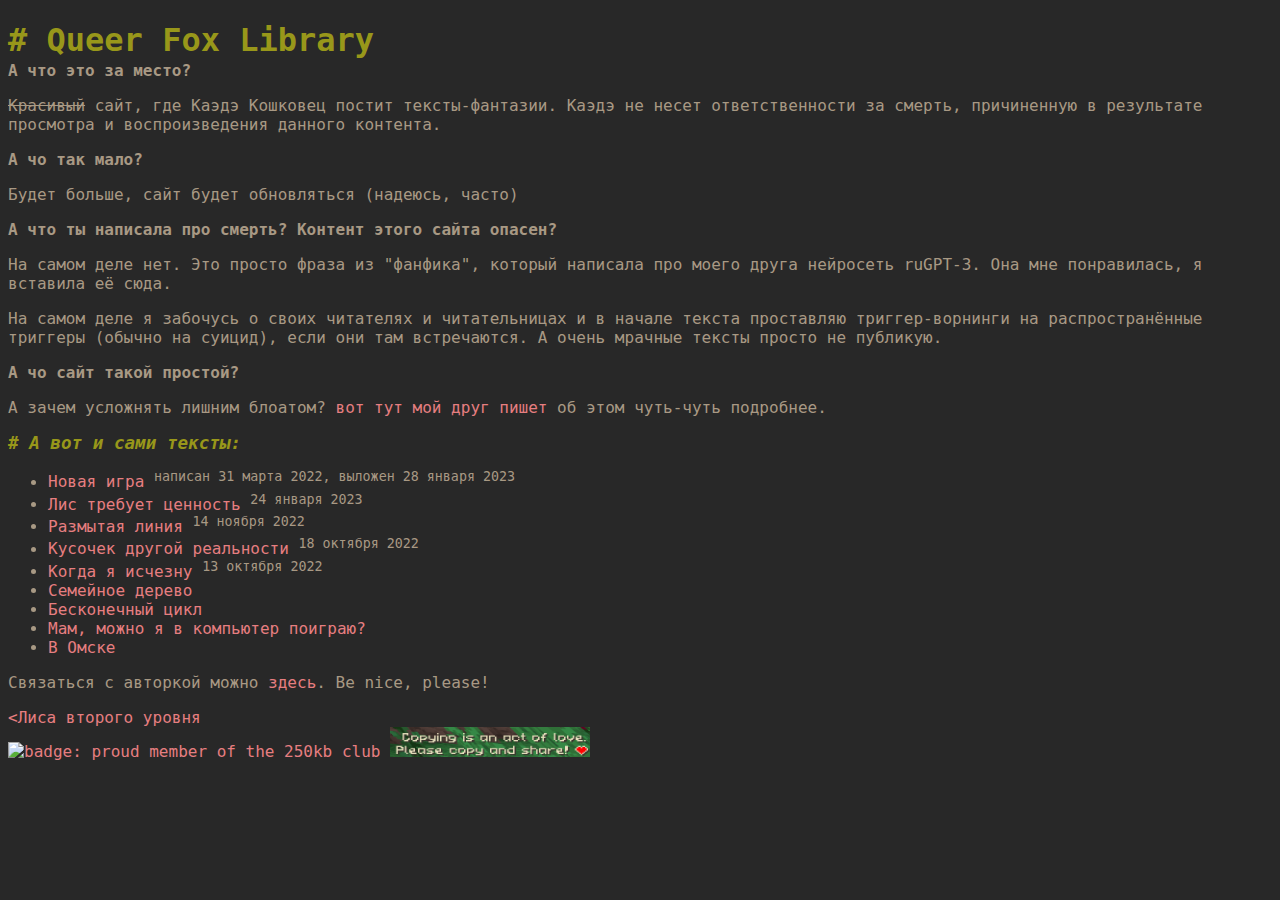
==== index.html @ d9660992 "Update index.html" ====
<!DOCTYPE html>
<html>
  <head>
  <link rel="icon" type="image/x-icon" href="fav.png"> 
    <meta charset="UTF-8">
    <meta name="viewport" content="width=device-width, initial-scale=1.0">
    <title>Queer Fox Library</title>
    <!-- The style.css file allows you to change the look of your web pages.
         If you include the next line in all your web pages, they will all share the same look.
         This makes it easier to make new pages for your site. -->
    <link href="/style.css" rel="stylesheet" type="text/css" media="all">
  </head>
  <body>
    <h1>Queer Fox Library</h1>

    <p><strong>А что это за место?</strong></p>
    <p><s>Красивый</s> сайт, где Каэдэ Кошковец постит тексты-фантазии. Каэдэ не несет ответственности за смерть, причиненную в результате просмотра и воспроизведения данного контента. </p>
    <p><strong>А чо так мало?</strong></p>
    <p>Будет больше, сайт будет обновляться (надеюсь, часто)</p>
    <p><strong>А что ты написала про смерть? Контент этого сайта опасен?</strong></p>
    <p>На самом деле нет. Это просто фраза из "фанфика", который написала про моего друга нейросеть ruGPT-3. Она мне понравилась, я вставила её сюда.</p>
    <p>На самом деле я забочусь о своих читателях и читательницах и в начале текста проставляю триггер-ворнинги на распространённые триггеры (обычно на суицид), если они там встречаются. А очень мрачные тексты просто не публикую.</p>
    <p><strong>А чо сайт такой простой?</strong></p>
    <p>А зачем усложнять лишним блоатом? <a href=https://cryptoschizo.club/blog/friends-sites/>вот тут мой друг пишет</a> об этом чуть-чуть подробнее.
    <br>
  
    <h1 style="font-size:110%;"><strong><em>А вот и сами тексты:</em></strong></h1>

    <ul>
      <li><a href="https://txt.allfoxesare.gay/newgame.html">Новая игра</a> <sup> написан 31 марта 2022, выложен 28 января 2023</sup>
      <li><a href="https://txt.allfoxesare.gay/foxvalue.html">Лис требует ценность</a> <sup>24 января 2023</sup>
      <li><a href="https://txt.allfoxesare.gay/borderline.html">Размытая линия</a> <sup>14 ноября 2022</sup></li>
      <li><a href="https://txt.allfoxesare.gay/hugstarvedcatgirl.html">Кусочек другой реальности</a> <sup>18 октября 2022</sup></li>
      <li><a href="https://txt.allfoxesare.gay/whenidisappear.html">Когда я исчезну</a> <sup>13 октября 2022</sup></li>
      <li><a href="https://txt.allfoxesare.gay/familytree.html">Семейное дерево</a></li>
      <li><a href="https://txt.allfoxesare.gay/theendlesscycle.html">Бесконечный цикл</a></li>
      <li><a href="https://txt.allfoxesare.gay/momcaniplay.html">Мам, можно я в компьютер поиграю?</a></li>
      <li><a href='https://txt.allfoxesare.gay/omsk.html'>В Омске</a></li>
    </ul>

   <p>Связаться с авторкой можно <a rel="me" href="https://md.ilyamikcoder.com/@sleepyfox">здесь</a>. Be nice, please!</p>
   <p><a href="https://allfoxesare.gay"><Лиса второго уровня</a>
     <br>
  <a title="250kb club page" href="https://250kb.club/250kb-club">
    <img
      alt="badge: proud member of the 250kb club"
      src="https://250kb.club/simple_badge_dark.png"
    />
  </a>
      <img src="copy.png" alt="Copying is an act of love. Please c" width="200" height="30"> 
  </body>
</html>
---- style.css ----
body {
  /*background-color: #2D353B;*/
  background-color: #282828;
  /*color: #D3C6AA;*/
  color: #A89984;
  font-family: "Fira Mono", monospace;
  /*font-family: "Fira Sans", sans-serif;*/
}

a {
  color: #E67E80;
  text-decoration: none;
}
a:hover { text-decoration: underline; }

.nav a {
  padding: 5px;
  font-size: 20px;
}

h1::before { content: "# "; }
h1 a { text-decoration: none; }

h1 { margin-bottom: 0px; }
p { margin-top: 2px; }

h1, h2, h3 { color: #98971A; }
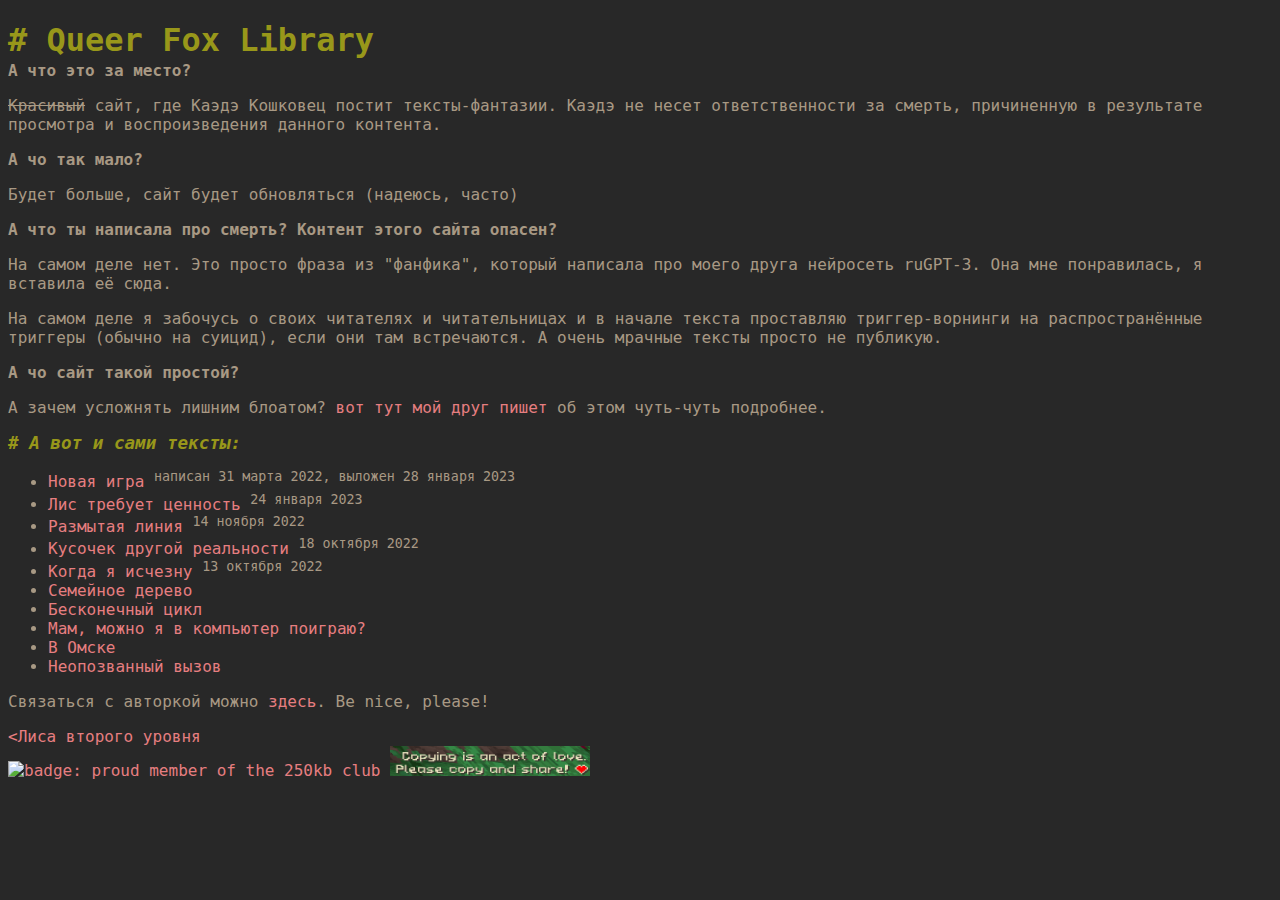
==== commit 79fc7e87: "Update index.html" ====
--- a/index.html
+++ b/index.html
@@ -36,12 +36,13 @@
       <li><a href="https://txt.allfoxesare.gay/theendlesscycle.html">Бесконечный цикл</a></li>
       <li><a href="https://txt.allfoxesare.gay/momcaniplay.html">Мам, можно я в компьютер поиграю?</a></li>
       <li><a href='https://txt.allfoxesare.gay/omsk.html'>В Омске</a></li>
+      <li><a href="https://txt.allfoxesare.gay/undefined_call.html">Неопозванный вызов</a></li>
     </ul>
 
-   <p>Связаться с авторкой можно <a rel="me" href="https://md.ilyamikcoder.com/@sleepyfox">здесь</a>. Be nice, please!</p>
+   <p>Связаться с авторкой можно <a rel="me" href="https://mastodon.ml/@kaede">здесь</a>. Be nice, please!</p>
    <p><a href="https://allfoxesare.gay"><Лиса второго уровня</a>
      <br>
-  <a title="250kb club page" href="https://250kb.club/250kb-club">
+ <a title="250kb club page" href="https://250kb.club/txt-allfoxesare-gay">
     <img
       alt="badge: proud member of the 250kb club"
       src="https://250kb.club/simple_badge_dark.png"
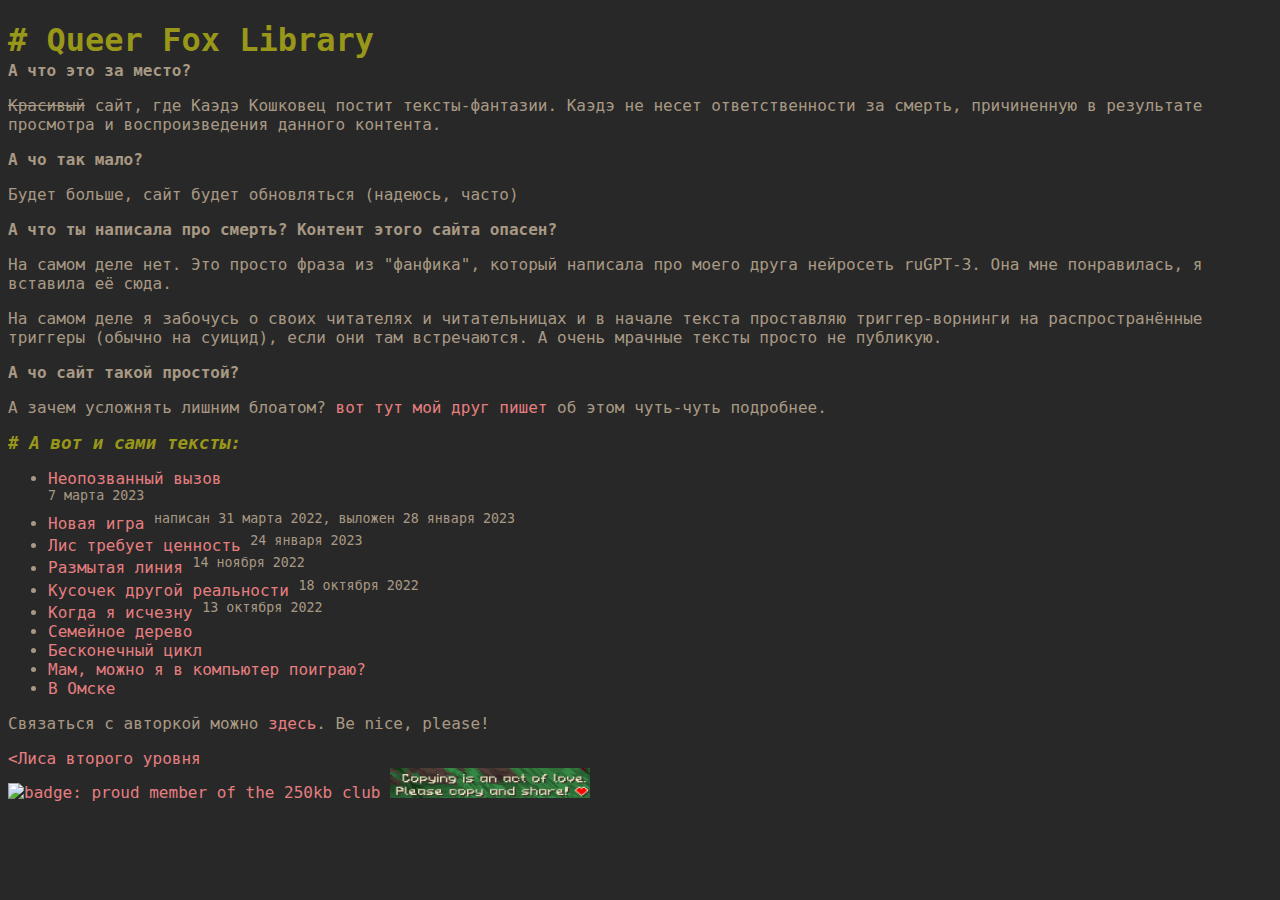
==== commit 6e3f8677: "Update index.html" ====
--- a/index.html
+++ b/index.html
@@ -27,6 +27,7 @@
     <h1 style="font-size:110%;"><strong><em>А вот и сами тексты:</em></strong></h1>
 
     <ul>
+      <li><a href="https://txt.allfoxesare.gay/undefined_call.html">Неопозванный вызов</a></li><sup>7 марта 2023</sup>
       <li><a href="https://txt.allfoxesare.gay/newgame.html">Новая игра</a> <sup> написан 31 марта 2022, выложен 28 января 2023</sup>
       <li><a href="https://txt.allfoxesare.gay/foxvalue.html">Лис требует ценность</a> <sup>24 января 2023</sup>
       <li><a href="https://txt.allfoxesare.gay/borderline.html">Размытая линия</a> <sup>14 ноября 2022</sup></li>
@@ -36,7 +37,6 @@
       <li><a href="https://txt.allfoxesare.gay/theendlesscycle.html">Бесконечный цикл</a></li>
       <li><a href="https://txt.allfoxesare.gay/momcaniplay.html">Мам, можно я в компьютер поиграю?</a></li>
       <li><a href='https://txt.allfoxesare.gay/omsk.html'>В Омске</a></li>
-      <li><a href="https://txt.allfoxesare.gay/undefined_call.html">Неопозванный вызов</a></li>
     </ul>
 
    <p>Связаться с авторкой можно <a rel="me" href="https://mastodon.ml/@kaede">здесь</a>. Be nice, please!</p>
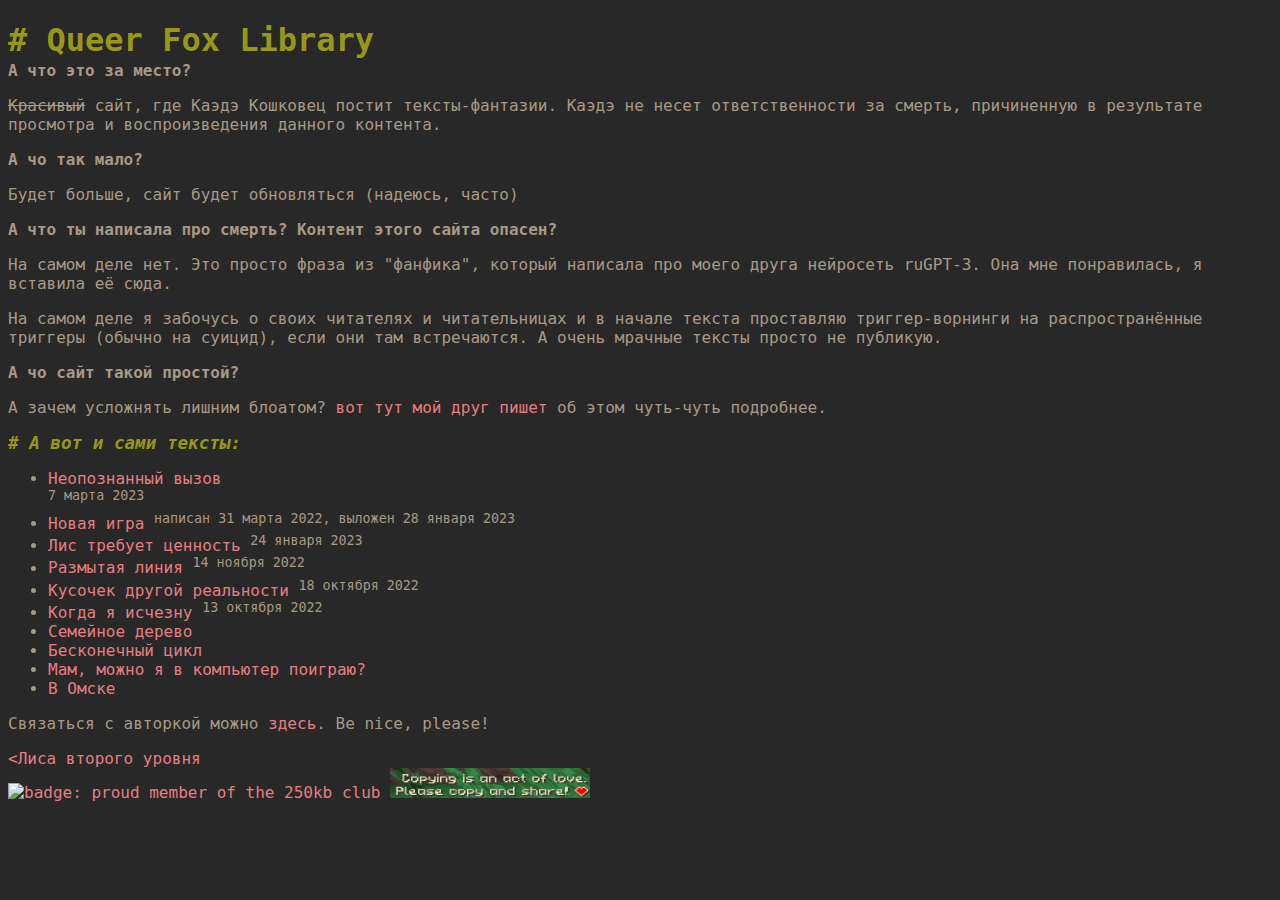
==== commit 980ee6e0: "Update index.html" ====
--- a/index.html
+++ b/index.html
@@ -27,7 +27,7 @@
     <h1 style="font-size:110%;"><strong><em>А вот и сами тексты:</em></strong></h1>
 
     <ul>
-      <li><a href="https://txt.allfoxesare.gay/undefined_call.html">Неопозванный вызов</a></li><sup>7 марта 2023</sup>
+      <li><a href="https://txt.allfoxesare.gay/undefined_call.html">Неопознанный вызов</a></li><sup>7 марта 2023</sup>
       <li><a href="https://txt.allfoxesare.gay/newgame.html">Новая игра</a> <sup> написан 31 марта 2022, выложен 28 января 2023</sup>
       <li><a href="https://txt.allfoxesare.gay/foxvalue.html">Лис требует ценность</a> <sup>24 января 2023</sup>
       <li><a href="https://txt.allfoxesare.gay/borderline.html">Размытая линия</a> <sup>14 ноября 2022</sup></li>
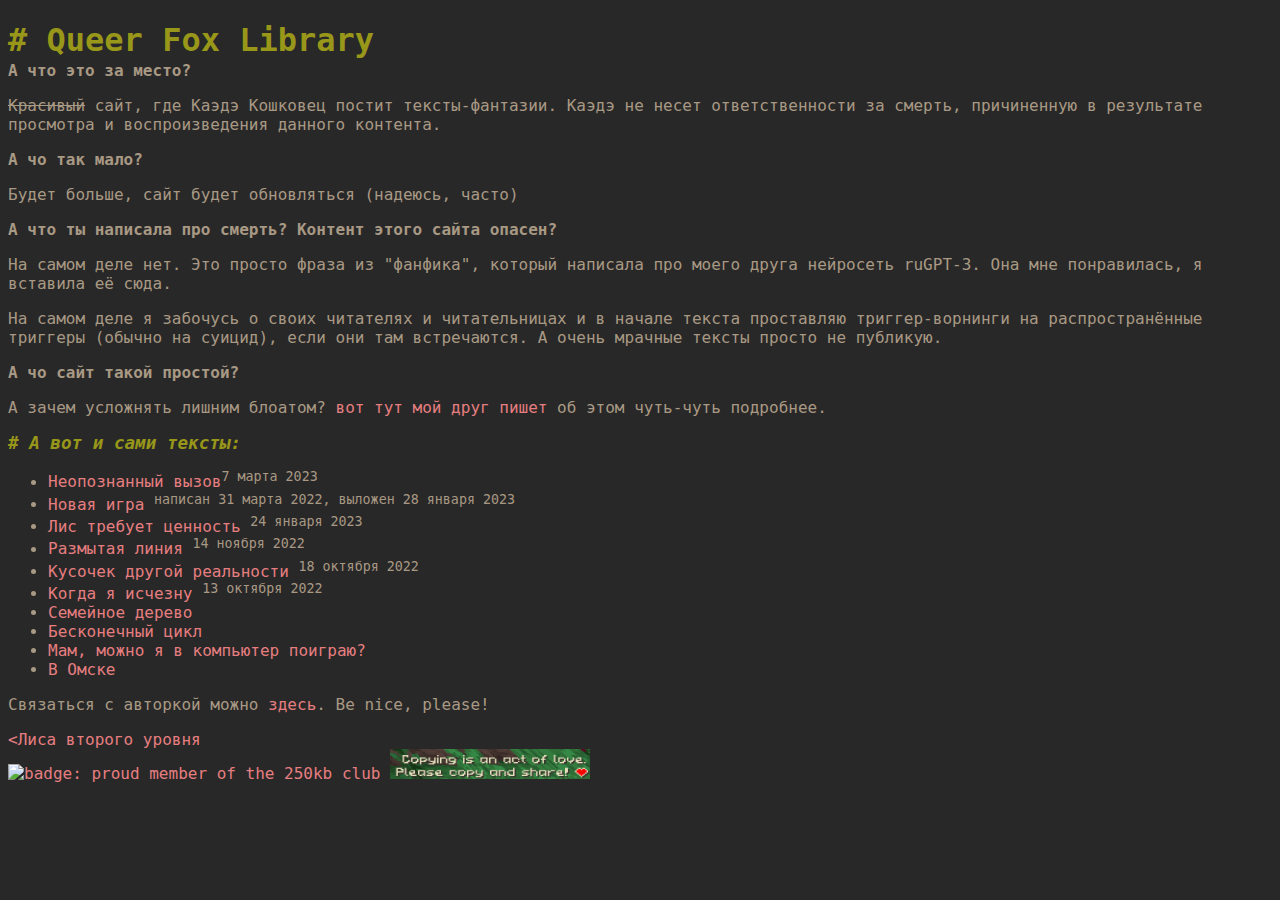
==== commit 8dbd97d0: "Update index.html" ====
--- a/index.html
+++ b/index.html
@@ -27,7 +27,7 @@
     <h1 style="font-size:110%;"><strong><em>А вот и сами тексты:</em></strong></h1>
 
     <ul>
-      <li><a href="https://txt.allfoxesare.gay/undefined_call.html">Неопознанный вызов</a></li><sup>7 марта 2023</sup>
+      <li><a href="https://txt.allfoxesare.gay/undefined_call.html">Неопознанный вызов</a><sup>7 марта 2023</sup>
       <li><a href="https://txt.allfoxesare.gay/newgame.html">Новая игра</a> <sup> написан 31 марта 2022, выложен 28 января 2023</sup>
       <li><a href="https://txt.allfoxesare.gay/foxvalue.html">Лис требует ценность</a> <sup>24 января 2023</sup>
       <li><a href="https://txt.allfoxesare.gay/borderline.html">Размытая линия</a> <sup>14 ноября 2022</sup></li>
